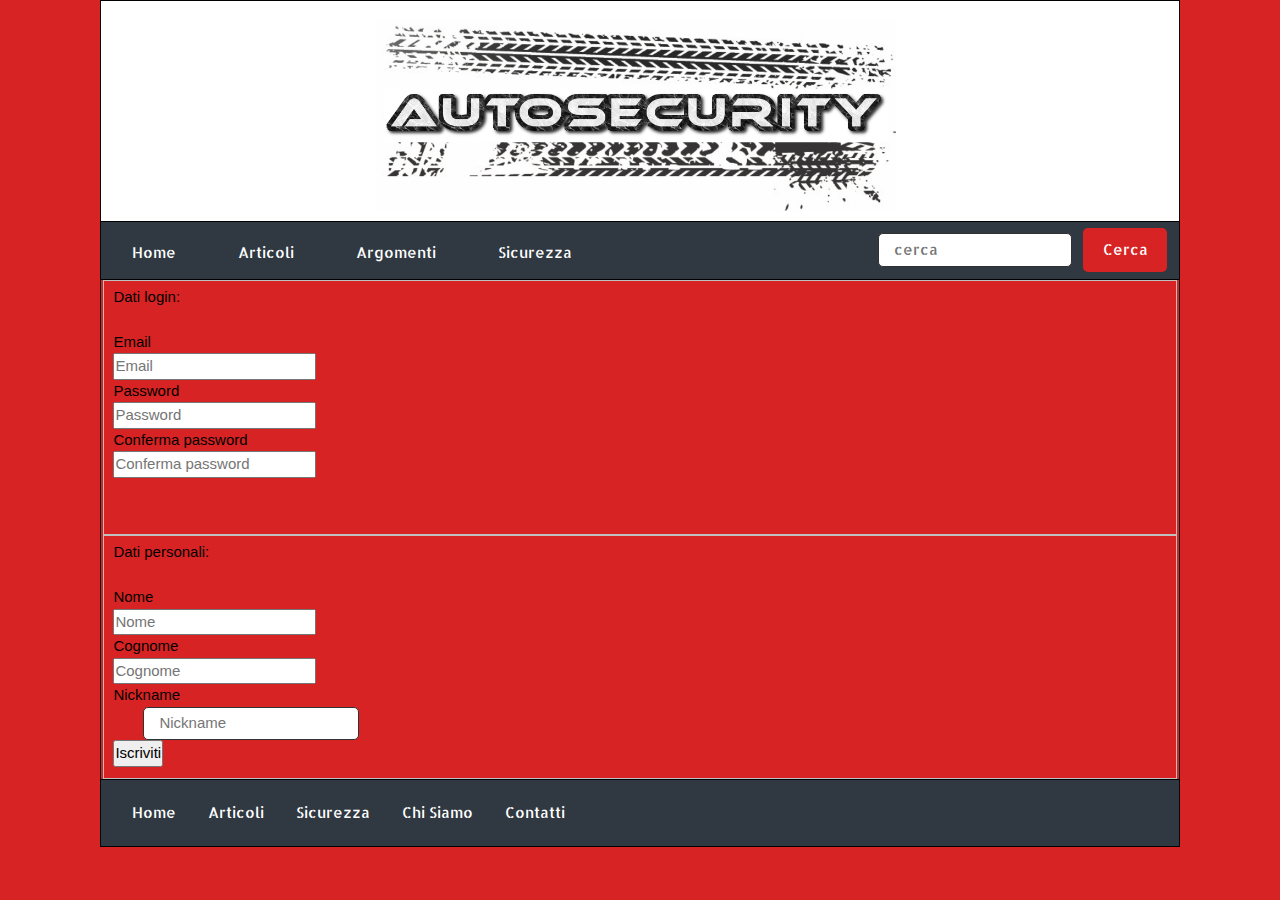
==== iscrizione.html @ f940ea94 "Corretto l'errore su checkForm() [mancava un || dopo cognome)" ====
<!DOCTYPE html>
<html>
	<head>
        <link rel="stylesheet" type="text/css" href="style.css" media="handheld, screen"/>
		<link rel="stylesheet" href="https://www.w3schools.com/w3css/4/w3.css">
		<link rel="stylesheet" href="https://fonts.googleapis.com/css?family=Allerta+Stencil">
     	<script type="text/javascript" src="checkPass.js"></script>
		<title>Home - Autosecurity</title>
	</head>
	<body>
		<div id="header">
			<!-- testa (logo) -->
			<a href="index.html"><img id="logo" src="images\logo.png" alt="logo auto security"></a>
		</div>

		<!-- -------------------------------------------------------------------------- -->


		<div id="breadcrumb">
		<ul>
		  <li><a id="nav" href="index.html">Home</a></li>
		  <li><a id="nav" href="">Articoli</a></li>
		  <li class="dropdown">
				<a id="nav" class="dropbtn">Argomenti</a>
				<div class="dropdown-content">
					<a id="nav1" href="#">Alfa</a>
					<a id="nav1" href="#">Audi</a>
					<a id="nav1" href="#">BMW</a>
					<a id="nav1" href="#">Fiat</a>
				</div>
		  </li>
		  <li><a id="nav" href="">Sicurezza</a></li>

		  <div id="div_search">
		  		<input id="text_search" type="text" name="search" placeholder="cerca">
		  		<input type="button" class="button_search" value="Cerca">
		  </div>
		</ul>
		</div>

		<!-- -------------------------------------------------------------------------- -->
        

		<!-- -------------------------------------------------------------------------- -->

		<div id="iscrizione">
			
            <form name="form_iscrizione" action="iscrizione.php" method="post" onsubmit="return checkForm()">
				<fieldset id="field_iscr_l">
                    <div id="form_iscr_div">
                        <leggend id="legenda"> Dati login: </leggend>
                    </div>
                    <br>
                    <label for="email"> Email </label>
                    <br>
                    <input type="text" name="email" id="email" placeholder="Email">
                    <br>
                    <label for="psw">Password</label>
                    <br>
                    <input type="password" name="password" id="psw" placeholder="Password">
                    <br>
                    <label for="cpsw">Conferma password</label>
                    <br>
                    <input type="password" name="conf_password" id="cpsw" placeholder="Conferma password" onkeyup="checkPass();">
                	<br>
                    <span id="chek_password" class="chek_password"></span>
                    <br>
                    <br>
                </fieldset>
                
                <fieldset id="field_iscr_p">
					<div id="form_iscr_div">
                        <leggend id="legenda"> Dati personali: </leggend>
                    </div>
                     <br>
                            <label for="fname">Nome</label>
                     <br>
                            <input type="text" name="nome" id="fname" placeholder="Nome">
                     <br>
                            <label for="lname">Cognome</label>
                     <br>
                            <input type="text" name="cognome" id="lname" placeholder="Cognome">
                     <br>
                            <label for="nname">Nickname</label>
                     <br>
				           <input type="text" name="nickname" id="text_form" placeholder="Nickname">
                     <br>
                	<input type="submit" name="submit" class="button_form_accedi" value="Iscriviti">
				</fieldset>
			</form>
		</div>

		<!-- -------------------------------------------------------------------------- -->

		<div id="footer">
			<!-- fine pagina -->
			<ul>
				<li><a href="#">Home</a></li>
				<li><a href="#">Articoli</a></li>
				<li><a href="#">Sicurezza</a></li>
				<li><a href="#">Chi Siamo</a></li>
				<li><a href="#">Contatti</a></li>
			</ul>		
		</div>

	</body>
</html>
---- style.css ----
/*SEZIONE GENERALE*/
*{
	/*valori di default, reseting*/
	padding: 0em;	
	margin: 0em;
}
html, body{
	/*vado a impostare la dimensione massima della pagian html, setto a 1024 pixels perche' e' una dimensione standard*/
	max-width: 1080px;		
	margin: auto;
	/* font-family: "Allerta Stencil", Sans-serif; */
	font-family: Verdana, Arial, Helvetica, sans-serif;	
	font-size: 100%;									
}
body{
	background-color: #D72323;
	border: 1px solid #000000;	/*bordo*/
}

/* ------------- w3school css style ------------- */
.w3-allerta {
  font-family: "Allerta Stencil", Sans-serif;
}
/* -------------------------------------------- -------------------------------------------- -------------------------------------------- */

/*margin - border - padding - contenuto*/
/* header */
#header{
	background-color: white;
	min-height: 8em;
}

#logo{
	display: block;
	margin: auto;
	width: 50%;
}
/* -------------------------------------------- -------------------------------------------- -------------------------------------------- */

/*margin - border - padding - contenuto*/
/* breadcrumb*/
ul {
	color: white;
    list-style-type: none;
    margin: 0;
    padding: 0;
    overflow: hidden;
}
li {
	cursor: pointer;
    float: left;
}
li a, .dropbtn {
    display: block;
    text-align: center;
    padding: 14px 16px;
    text-decoration: none;
}
li a:hover, .dropdown:hover .dropbtn {
    background-color: #D72323;
    color: white;
}


li.dropdown {
    display: inline-block;
}

.dropdown-content {
    display: none;
    position: absolute;
    background-color: #f9f9f9;
    min-width: 160px;
    box-shadow: 0px 8px 16px 0px rgba(0,0,0,0.2);
    z-index: 1;
}

.dropdown-content a {
    color: black;
    padding: 12px 16px;
    text-decoration: none;
    display: block;
    text-align: left;
}

.dropdown-content a:hover {background-color: #EEEEEE; color: black;}

.dropdown:hover .dropdown-content {
    display: block;
}
#breadcrumb{
	z-index: +1;
	position: sticky;
	top: 0;
    font-family: "Allerta Stencil", Sans-serif;
	background-color: #303841;
	border-bottom: 1px solid #000000;	
	border-top: 1px solid #000000;		
	padding-top: 0.4em;
	padding-right: 0.4em;
}
#nav{
	margin-left: 1em;
	margin-right: 1em; 
}
#nav1{
	padding: 2em;
}
#text_search{
	border-radius: 5px;
	border: 1px solid #323232;
	padding-left: 1em;
	padding-top: 0.3em;
	padding-bottom: 0.3em;
}
.button_search{
	border-radius: 5px;
	background-color: #D72323;
    border: none;
    color: white;
    padding: 0.7em 1.3em;
    text-align: center;
    font-size: 1em;
    cursor: pointer;
    margin-left: 0.5em;
    margin-right: 0.4em; 
}
#div_search{
	float: right;
	margin-left: auto;
}
/* -------------------------------------------- -------------------------------------------- -------------------------------------------- */

/* MENU */
#menu{
	background-color: white;
	border-right: 1px solid #000000;
	padding-right: 1%;
	min-height: 60em;
	float: left;
}
#location{
	text-align: center;
	padding-top: 1.5em;
	padding-bottom: 1.5em;
}
#location1{
	text-align: center;
	color: white;
}

#text_form{
	border-radius: 5px;
	border: 1px solid #323232;
	margin-right: 3em;
	margin-left: 2em;
	padding-left: 1em;
	padding-top: 0.3em;
	padding-bottom: 0.3em;
}
#info_form{
	margin-top: 1em;
	margin-left: 2em;
}
#form{
	padding-bottom: 1em;
	margin-top: 0.5em;
	margin-left: 4%;
	border-radius: 6px;
	border: 1px solid #000000;
}

#form2{
	background-color: #EEEEEE;
	margin-top: 10%;
	margin-left: 4%;
	border-radius: 6px;
	border: 1px solid #000000;
	width: 19.4em;
}
#form2 ul {
	color: black;
    list-style-type: none;
    margin: 0;
    padding: 0;
    overflow: hidden;
}
#form3{
	background-color: #3A4750;
	border-bottom: 1px solid #000000;
	padding-top: 0.5em;
	padding-bottom: 0.5em;
}
#form2 p{
	word-wrap:break-word;
}

#id_button_form{
	text-align: center;
}
.button_form {
	border-radius: 5px;
    background-color: #D72323;
    border: none;
    color: white;
    padding: 0.7em 1.2em;
    text-align: center;
    font-size: 1em;
    cursor: pointer;
    margin-top: 1em;
}
/* -------------------------------------------- -------------------------------------------- -------------------------------------------- */

/* CONTENT */
#content{
	background-color: white;
	min-height: 60em;
	margin-left: 20%;
	border-left: 1px solid #000000;	/*bordo*/
}
/* -------------------------------------------- -------------------------------------------- -------------------------------------------- */

/* FOOTER */
#footer{
	font-family: "Allerta Stencil", Sans-serif;
	background-color: #303841;
	border-top: 1px solid #000000;	/*bordo*/
	padding-top: 0.5em;
	padding-bottom: 0.5em;
	padding-left: 1em;
}
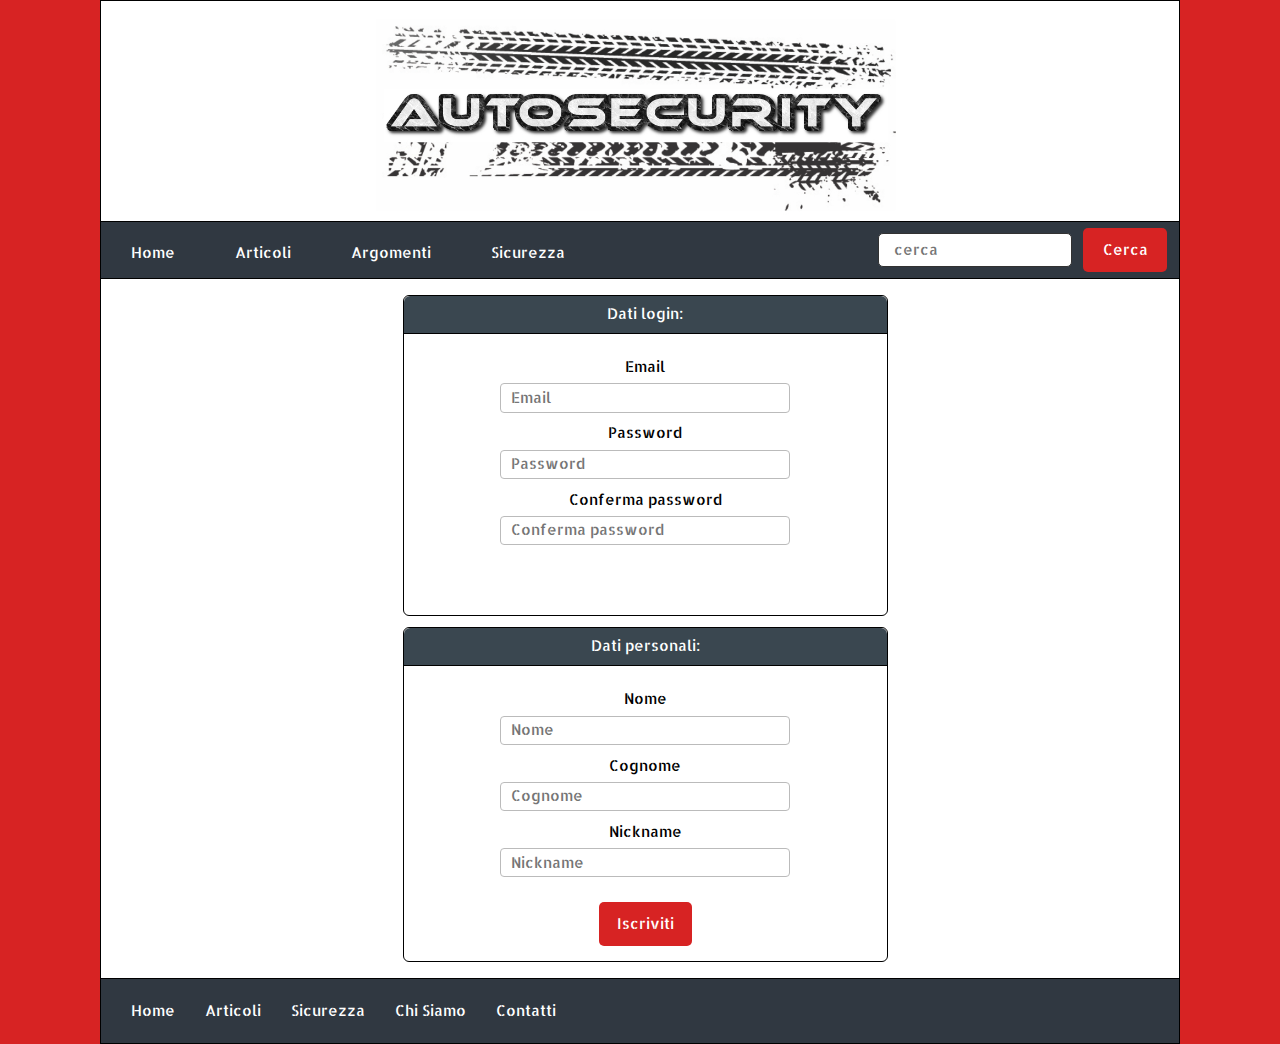
==== commit 573a6ae6: "Divisione file CSS" ====
--- a/iscrizione.html
+++ b/iscrizione.html
@@ -2,6 +2,7 @@
 <html>
 	<head>
         <link rel="stylesheet" type="text/css" href="style.css" media="handheld, screen"/>
+        <link rel="stylesheet" type="text/css" href="iscrizione.css" media="handheld, screen"/>
 		<link rel="stylesheet" href="https://www.w3schools.com/w3css/4/w3.css">
 		<link rel="stylesheet" href="https://fonts.googleapis.com/css?family=Allerta+Stencil">
      	<script type="text/javascript" src="checkPass.js"></script>
--- a/style.css
+++ b/style.css
@@ -8,7 +8,6 @@
 	/*vado a impostare la dimensione massima della pagian html, setto a 1024 pixels perche' e' una dimensione standard*/
 	max-width: 1080px;		
 	margin: auto;
-	/* font-family: "Allerta Stencil", Sans-serif; */
 	font-family: Verdana, Arial, Helvetica, sans-serif;	
 	font-size: 100%;									
 }
@@ -18,9 +17,7 @@
 }
 
 /* ------------- w3school css style ------------- */
-.w3-allerta {
-  font-family: "Allerta Stencil", Sans-serif;
-}
+
 /* -------------------------------------------- -------------------------------------------- -------------------------------------------- */
 
 /*margin - border - padding - contenuto*/
@@ -42,42 +39,35 @@
 ul {
 	color: white;
     list-style-type: none;
-    margin: 0;
-    padding: 0;
     overflow: hidden;
 }
 li {
 	cursor: pointer;
     float: left;
 }
-li a, .dropbtn {
+li a{
     display: block;
     text-align: center;
-    padding: 14px 16px;
+    padding: 0.9em 1em;
     text-decoration: none;
 }
 li a:hover, .dropdown:hover .dropbtn {
     background-color: #D72323;
     color: white;
-}
-
-
-li.dropdown {
-    display: inline-block;
 }
 
 .dropdown-content {
     display: none;
     position: absolute;
     background-color: #f9f9f9;
-    min-width: 160px;
-    box-shadow: 0px 8px 16px 0px rgba(0,0,0,0.2);
+    min-width: 9.3em;
+    box-shadow: 0em 0.5em 1em 0em rgba(0,0,0,0.2);
     z-index: 1;
 }
 
 .dropdown-content a {
     color: black;
-    padding: 12px 16px;
+    padding: 2em;
     text-decoration: none;
     display: block;
     text-align: left;
@@ -85,11 +75,18 @@
 
 .dropdown-content a:hover {background-color: #EEEEEE; color: black;}
 
+
 .dropdown:hover .dropdown-content {
     display: block;
 }
+
+.dropdown:active .dropdown-content {
+    display: block;
+}
+
+
 #breadcrumb{
-	z-index: +1;
+	z-index: 1;
 	position: sticky;
 	top: 0;
     font-family: "Allerta Stencil", Sans-serif;
@@ -103,9 +100,7 @@
 	margin-left: 1em;
 	margin-right: 1em; 
 }
-#nav1{
-	padding: 2em;
-}
+
 #text_search{
 	border-radius: 5px;
 	border: 1px solid #323232;
@@ -119,31 +114,41 @@
     border: none;
     color: white;
     padding: 0.7em 1.3em;
-    text-align: center;
-    font-size: 1em;
     cursor: pointer;
     margin-left: 0.5em;
     margin-right: 0.4em; 
 }
+#button_search input[type="button"]:hover{
+    background-color:darkred;
+}
+
 #div_search{
 	float: right;
 	margin-left: auto;
 }
 /* -------------------------------------------- -------------------------------------------- -------------------------------------------- */
 
+#content_menu{
+	background-color: white;
+	width: 100%;
+}
+
 /* MENU */
 #menu{
-	background-color: white;
-	border-right: 1px solid #000000;
+	font-family: "Allerta Stencil", Sans-serif;
+	width: 28.5%;
+	background-color: white;
 	padding-right: 1%;
-	min-height: 60em;
+	padding-bottom: 2em;
 	float: left;
+	overflow: hidden;
 }
 #location{
 	text-align: center;
 	padding-top: 1.5em;
 	padding-bottom: 1.5em;
 }
+
 #location1{
 	text-align: center;
 	color: white;
@@ -151,32 +156,27 @@
 
 #text_form{
 	border-radius: 5px;
-	border: 1px solid #323232;
-	margin-right: 3em;
-	margin-left: 2em;
-	padding-left: 1em;
-	padding-top: 0.3em;
-	padding-bottom: 0.3em;
+	border: 1px solid #bbbbbb;
+	margin: 1em 2em 0.5em 2em;
+	padding: 0.3em 0em 0.3em 1em;
+	width: 80%;
 }
 #info_form{
-	margin-top: 1em;
-	margin-left: 2em;
+	margin: 1em 0em 0.2em 2em;
 }
 #form{
+	border: 1px solid #000000;
+	margin-top: 0.5em;
 	padding-bottom: 1em;
-	margin-top: 0.5em;
 	margin-left: 4%;
 	border-radius: 6px;
+}
+#form2{
 	border: 1px solid #000000;
-}
-
-#form2{
 	background-color: #EEEEEE;
 	margin-top: 10%;
 	margin-left: 4%;
 	border-radius: 6px;
-	border: 1px solid #000000;
-	width: 19.4em;
 }
 #form2 ul {
 	color: black;
@@ -185,39 +185,103 @@
     padding: 0;
     overflow: hidden;
 }
+
+#form2 p{
+	word-wrap:break-word;
+}
 #form3{
 	background-color: #3A4750;
 	border-bottom: 1px solid #000000;
 	padding-top: 0.5em;
 	padding-bottom: 0.5em;
 }
-#form2 p{
-	word-wrap:break-word;
-}
 
 #id_button_form{
 	text-align: center;
 }
-.button_form {
+#id_button_form input[type="submit"]:hover{
+    background-color:darkred;
+}
+#id_button_form input[type="button"]:hover{
+    background-color:#FFB400;
+}
+
+.button_form_accedi {
 	border-radius: 5px;
     background-color: #D72323;
     border: none;
     color: white;
     padding: 0.7em 1.2em;
-    text-align: center;
-    font-size: 1em;
+    margin-top: 1em;
     cursor: pointer;
+}
+
+.button_form_registrati {
+	border-radius: 5px;
+    background-color: #FFCE00;
+    border: none;
+    padding: 0.7em 1.2em;
     margin-top: 1em;
+    cursor: pointer;
 }
 /* -------------------------------------------- -------------------------------------------- -------------------------------------------- */
 
 /* CONTENT */
 #content{
-	background-color: white;
+	font-family: "Allerta Stencil", Sans-serif;
+	border-left: 1px solid #000000;
+	background-color: white;
+	width: 71.5%;
 	min-height: 60em;
-	margin-left: 20%;
-	border-left: 1px solid #000000;	/*bordo*/
-}
+	margin-left: 28.5%;
+	overflow: hidden;
+}
+
+#contenitore_l{
+	padding-top: 2em;
+	float: left;
+	width: 45%;
+	margin-left: 1em;
+}
+
+#contenitore_r{
+	padding-top: 2em;
+	float: right;
+	width: 45%;
+	margin-right: 1em;
+}
+
+#form_articolo img{
+	display: block;
+	width: 100%;
+}
+
+#form_artiolo_titolo{
+	background-color: #3A4750;
+	border-bottom: 1px solid #000000;
+	padding: 0.5em;
+}
+
+#form_articolo{
+	min-height: 10em;
+	margin-top: 1em;
+	border-radius: 6px;
+	margin-bottom: 1em;
+}
+
+#form_articolo p{
+	padding: 0.5em;
+}
+
+#form_articolo_footer{
+	padding-top: 0.2em;
+	padding-bottom: 0.2em; 
+	padding-left: 0.5em;
+	border-top: 1px solid #000000;
+	text-align: left;
+	background-color: #EEEEEE;
+}
+
 /* -------------------------------------------- -------------------------------------------- -------------------------------------------- */
 
 /* FOOTER */
--- a/iscrizione.css
+++ b/iscrizione.css
@@ -0,0 +1,69 @@
+#iscrizione {
+    padding: 0.5% 0;
+    text-align:center;
+    font-family: "Allerta Stencil", Sans-serif;
+    border-color: white;
+	background-color:white;
+}
+
+
+#field_iscr_l {
+    width:45%;
+    margin-left:28%;
+    margin-top: 1%;
+    padding: 0em;
+	padding-bottom: 1em;
+    border: 1px solid #000000;
+	border-radius: 6px;
+
+}
+
+#form_iscr_div{
+    color:white;
+    background-color: #3A4750;
+	border-bottom: 1px solid #000000;
+	padding: 1.5% 0;
+    border-top-left-radius: 6px;
+    border-top-right-radius: 6px;
+}
+
+#field_iscr_p {
+    margin-left:28%;
+    margin-top: 1%;
+    margin-bottom: 1%;
+    padding: 0%;
+    padding-bottom: 1em;
+    width:45%;
+    border: 1px solid #000000;
+	border-radius: 6px;
+}
+
+
+#label{
+    display: inline-block;
+    padding:2%;
+}
+
+#iscrizione input[type="text"],#iscrizione input[type="password"]{
+    width:60%;
+    padding:0.5% 2%;
+    margin-bottom:2%;
+    margin-top:1%;
+    border: 1px solid #bbbbbb;
+    border-radius: 4px;
+}
+
+/*
+#iscrizione input[type="submit"]{
+    border-radius: 5px;
+    color:white;
+    background-color:red;
+    border: none;
+	padding: 0.7em 1.2em;
+	cursor: pointer;
+}*/
+
+#iscrizione input[type="submit"]:hover{
+    background-color:darkred;
+    cursor: pointer;
+}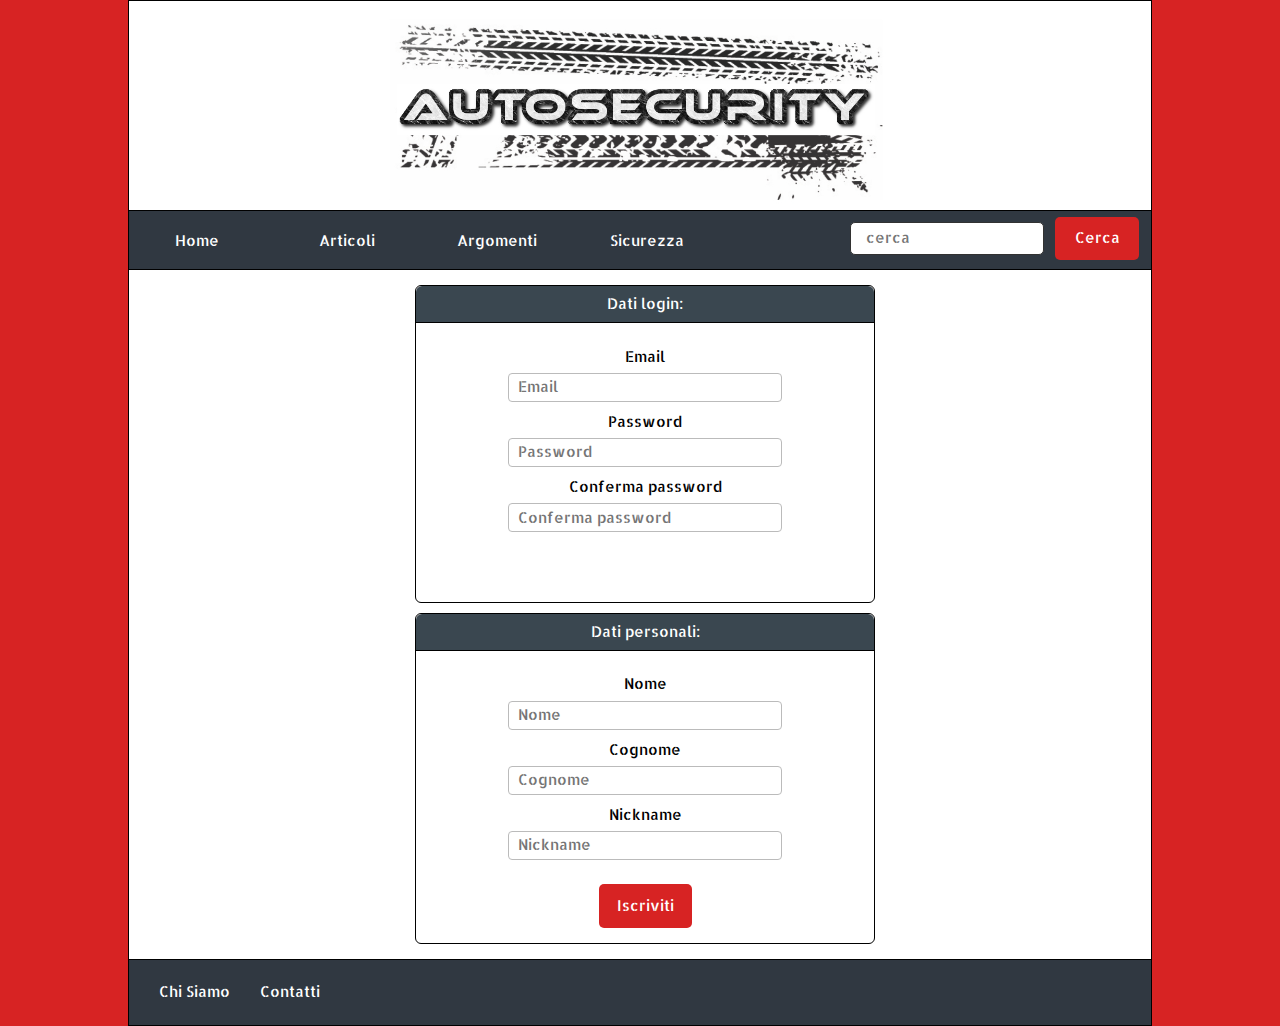
==== commit 5129593d: "Creazione del menù ad hamburger" ====
--- a/iscrizione.html
+++ b/iscrizione.html
@@ -1,42 +1,65 @@
-<!DOCTYPE html>
-<html>
+<!DOCTYPE html PUBLIC "-//W3C//DTD XHTML 1.0 Strict//EN" "http://www.w3.org/TR/xhtml1/DTD/xhtml1-strict.dtd">
+<html xmlns="http://www.w3.org/1999/xhtml">
 	<head>
-        <link rel="stylesheet" type="text/css" href="style.css" media="handheld, screen"/>
-        <link rel="stylesheet" type="text/css" href="iscrizione.css" media="handheld, screen"/>
-		<link rel="stylesheet" href="https://www.w3schools.com/w3css/4/w3.css">
-		<link rel="stylesheet" href="https://fonts.googleapis.com/css?family=Allerta+Stencil">
+		<meta http-equiv="Content-Type" content="text/html; charset=utf-8" />
+
+		<link rel="stylesheet" href="https://www.w3schools.com/w3css/4/w3.css"/ media="handhel, screen"/>
+		<link rel="stylesheet" type="text/css" href="CSS/style.css" media="handheld, screen"/>
+		<link rel="stylesheet" type="text/css" href="CSS/iscrizione.css" media="handheld, screen"/>
+		<link rel="stylesheet" type="text/css" href="CSS/945px_length.css" media=" screen and (max-width: 945px)"/>
+		<link rel="stylesheet" type="text/css" href="CSS/790px_length.css" media=" screen and (max-width: 790px)"/>
+		<link rel="stylesheet" type="text/css" href="CSS/640px_length.css" media=" screen and (max-width: 640px)"/>
+		<link rel="stylesheet" type="text/css" href="CSS/style_mobile.css" media=" screen and (max-width: 480px), only screen and (max-device-width: 480px)"/>
+		<link rel="stylesheet" type="text/css" href="CSS/style_mobile1.css" media="only screen and (max-device-width: 480px)"/>
+		<link rel="stylesheet" href="https://fonts.googleapis.com/css?family=Allerta+Stencil" media="handhel, screen"/>
+
+		<link rel='shortcut icon' type='image/x-icon' href='images/logo.ico' />
+
      	<script type="text/javascript" src="checkPass.js"></script>
+     	<script src="https://ajax.googleapis.com/ajax/libs/jquery/3.2.1/jquery.min.js"></script>
+    	<script type="text/javascript" src="hamburgermenu.js"></script>
+
 		<title>Home - Autosecurity</title>
 	</head>
 	<body>
 		<div id="header">
 			<!-- testa (logo) -->
-			<a href="index.html"><img id="logo" src="images\logo.png" alt="logo auto security"></a>
+			<a href="index.php"><img id="logo" src="images/logo.png" alt="logo auto security"></a>
 		</div>
 
 		<!-- -------------------------------------------------------------------------- -->
 
 
 		<div id="breadcrumb">
-		<ul>
-		  <li><a id="nav" href="index.html">Home</a></li>
-		  <li><a id="nav" href="">Articoli</a></li>
-		  <li class="dropdown">
-				<a id="nav" class="dropbtn">Argomenti</a>
-				<div class="dropdown-content">
-					<a id="nav1" href="#">Alfa</a>
-					<a id="nav1" href="#">Audi</a>
-					<a id="nav1" href="#">BMW</a>
-					<a id="nav1" href="#">Fiat</a>
-				</div>
-		  </li>
-		  <li><a id="nav" href="">Sicurezza</a></li>
+			<header>
+				<button id="hamburger">&#9776;</button>
+	    		<button id="cross">&#735;</button>
+	    	</header>
 
-		  <div id="div_search">
-		  		<input id="text_search" type="text" name="search" placeholder="cerca">
-		  		<input type="button" class="button_search" value="Cerca">
-		  </div>
-		</ul>
+	    	<div id="div_search">
+					<p id="search_bar">
+						<input id="text_search" type="text" name="search" placeholder="cerca"/>
+						<input type="button" id="button_search" value="Cerca"/>
+					</p>
+			</div>
+
+			<ul class="nav" role="menubar">
+			  <li id="home" class="link" role="menuitem"><a class="main" href="index.php">Home</a></li>
+			  <li id="art" class="link" role="menuitem"><a class="main" href="#">Articoli</a></li>
+			  <li id="args" class="link" role="menuitem">
+					<a class="main">Argomenti</a>
+					<ul id="dropdown-content" role="menu">
+						<li role="menuitem"><a href="#">Alfa</a></li>
+						<li role="menuitem"><a href="#">Audi</a></li>
+						<li role="menuitem"><a href="#">BMW</a></li>
+						<li role="menuitem"><a href="#">Fiat</a></li>
+					</ul>
+			  </li>
+			  <li id="sec" class="link" role="menuitem"><a class="main" href="#">Sicurezza</a></li>
+			  <!-- solo per la versione mobile -->
+			  <li id="acc" class="link" role="menuitem"><a class="main" href="iscrizione.html">Accedi o Registrati</a></li>
+			</ul>
+			
 		</div>
 
 		<!-- -------------------------------------------------------------------------- -->
@@ -48,8 +71,8 @@
 			
             <form name="form_iscrizione" action="iscrizione.php" method="post" onsubmit="return checkForm()">
 				<fieldset id="field_iscr_l">
-                    <div id="form_iscr_div">
-                        <leggend id="legenda"> Dati login: </leggend>
+                    <div class="form_iscr_div">
+                        <leggend class="legenda"> Dati login: </leggend>
                     </div>
                     <br>
                     <label for="email"> Email </label>
@@ -70,8 +93,8 @@
                 </fieldset>
                 
                 <fieldset id="field_iscr_p">
-					<div id="form_iscr_div">
-                        <leggend id="legenda"> Dati personali: </leggend>
+					<div class="form_iscr_div">
+                        <leggend class="legenda"> Dati personali: </leggend>
                     </div>
                      <br>
                             <label for="fname">Nome</label>
@@ -86,7 +109,7 @@
                      <br>
 				           <input type="text" name="nickname" id="text_form" placeholder="Nickname">
                      <br>
-                	<input type="submit" name="submit" class="button_form_accedi" value="Iscriviti">
+                	<input type="submit" name="submit" id="button_form_accedi" value="Iscriviti">
 				</fieldset>
 			</form>
 		</div>
@@ -95,11 +118,11 @@
 
 		<div id="footer">
 			<!-- fine pagina -->
-			<ul>
-				<li><a href="#">Home</a></li>
+			<ul class="nav">
+				<!-- <li><a href="#">Home</a></li>
 				<li><a href="#">Articoli</a></li>
-				<li><a href="#">Sicurezza</a></li>
-				<li><a href="#">Chi Siamo</a></li>
+				<li><a href="#">Sicurezza</a></li> -->
+				<li><a href="weare.html">Chi Siamo</a></li>
 				<li><a href="#">Contatti</a></li>
 			</ul>		
 		</div>
--- a/CSS/style.css
+++ b/CSS/style.css
@@ -0,0 +1,318 @@
+/*SEZIONE GENERALE*/
+*{
+	/*valori di default, reseting*/
+	padding: 0em;	
+	margin: 0em;
+}
+html, body{
+	/*vado a impostare la dimensione massima della pagian html, setto a 1024 pixels perche' e' una dimensione standard*/
+	max-width: 1024px;		
+	margin: auto;
+	font-family: Verdana, Arial, Helvetica, sans-serif;								
+}
+body{
+	background-color: #D72323;
+	border: 1px solid #000000;	/*bordo*/
+}
+
+/* ------------- w3school css style ------------- */
+
+/* -------------------------------------------- -------------------------------------------- -------------------------------------------- */
+
+/*margin - border - padding - contenuto*/
+/* header */
+#header{
+	background-color: white;
+	min-height: 8em;
+}
+
+#logo{
+	display: block;
+	margin: auto;
+	width: 50%;
+}
+/* -------------------------------------------- -------------------------------------------- -------------------------------------------- */
+
+/*margin - border - padding - contenuto*/
+/* general */
+.nav {
+	color: white;
+    list-style-type: none;
+    overflow: hidden;
+}
+
+.nav a{
+    display: block;
+    text-align: center;
+    padding: 0.9em 1em;
+    text-decoration: none;
+    float: left;
+}
+.nav a:hover, .nav a:focus, .nav a:active, .link:hover, .link:focus, .link:active{
+    background-color: #D72323;
+    color: white;
+}
+
+/*breadcrumb*/
+
+#hamburger, #cross{display: none;}
+
+#breadcrumb{
+	z-index: 1;
+	position: sticky;
+	top: 0;
+    font-family: "Allerta Stencil", Sans-serif;
+	background-color: #303841;
+	border-bottom: 1px solid #000000;	
+	border-top: 1px solid #000000;		
+	padding-top: 0.4em;
+	padding-right: 0.4em;
+	height: 4em;
+}
+
+.nav .link {
+	width: 10em;
+	float: left;
+	margin-top: -100em;/*fondamentale*/
+}
+
+#breadcrumb #dropdown-content{
+    background-color: #f9f9f9;
+    box-shadow: 0em 0.5em 1em 0em rgba(0,0,0,0.2);
+    z-index: 1;
+	float:left;
+}
+
+#breadcrumb #dropdown-content li{
+	float: left;
+}
+
+#breadcrumb #dropdown-content > li{
+	float: none;
+}
+
+#breadcrumb #dropdown-content a{
+	margin-right: -0.1em;
+	color: black;
+    text-align: left;
+    width: 10em;
+}
+
+#breadcrumb .nav a.main{
+	margin-top: 100em;/*fondamentale*/
+	margin-right: -8.9em;
+	width: 9em;
+}
+
+#breadcrumb .nav a.main:hover, #breadcrumb .nav a.main:focus, #breadcrumb .nav a.main:active{
+	margin-right: 0;
+}
+
+#breadcrumb #dropdown-content a:hover, #breadcrumb #dropdown-content a:focus, #breadcrumb #dropdown-content a:active {
+	margin:0;
+	background-color: #EEEEEE;
+	color: black;
+}
+
+/*empty rule to fix occassional IE6 tabbing bug, one of the weirdest bug's i have seen.*/
+a, a:hover, a:active, a:focus {}
+/*Opera fix*/
+#dropdown-content:hover {
+    clear:both;
+}
+
+#div_search{
+	float: right;
+	margin-left: auto;
+}
+
+#text_search{
+	border-radius: 5px;
+	border: 1px solid #323232;
+	padding-left: 1em;
+	padding-top: 0.3em;
+	padding-bottom: 0.3em;
+}
+#button_search{
+	border-radius: 5px;
+	background-color: #D72323;
+    border: none;
+    color: white;
+    padding: 0.7em 1.3em;
+    cursor: pointer;
+    margin-left: 0.5em;
+    margin-right: 0.4em; 
+}
+#search_bar input[type="button"]:hover{
+    background-color:darkred;
+}
+
+#acc{display: none;}
+/* -------------------------------------------- -------------------------------------------- -------------------------------------------- */
+
+#content_menu{
+	background-color: white;
+	width: 100%;
+}
+
+/* MENU */
+#menu{
+	font-family: "Allerta Stencil", Sans-serif;
+	width: 28.5%;
+	background-color: white;
+	padding-right: 1%;
+	padding-bottom: 2em;
+	float: left;
+	overflow: hidden;
+	position: sticky;
+	top:0;
+}
+#location{
+	text-align: center;
+	padding-top: 1.5em;
+	padding-bottom: 1.5em;
+}
+
+.location1{
+	text-align: center;
+	color: white;
+}
+
+.text_form{
+	border-radius: 5px;
+	border: 1px solid #bbbbbb;
+	margin: 1em 2em 0.5em 2em;
+	padding: 0.3em 0em 0.3em 1em;
+	width: 80%;
+}
+#info_form{
+	margin: 1em 0em 0.2em 2em;
+}
+#form{
+	border: 1px solid #000000;
+	margin-top: 0.5em;
+	padding-bottom: 1em;
+	margin-left: 4%;
+	border-radius: 6px;
+}
+#form2{
+	border: 1px solid #000000;
+	background-color: #EEEEEE;
+	margin-top: 10%;
+	margin-left: 4%;
+	border-radius: 6px;
+}
+#form2 ul{
+	color: black;
+    list-style-type: none;
+    margin: 0;
+    padding: 0;
+    overflow: hidden;
+}
+
+#form2 p{
+	word-wrap:break-word;
+}
+.form3{
+	background-color: #3A4750;
+	border-bottom: 1px solid #000000;
+	padding-top: 0.5em;
+	padding-bottom: 0.5em;
+}
+#id_button_form{
+	text-align: center;
+}
+#id_button_form input[type="submit"]:hover{
+    background-color:darkred;
+}
+#id_button_form input[type="button"]:hover{
+    background-color:#FFB400;
+}
+
+#button_form_accedi {
+	border-radius: 5px;
+    background-color: #D72323;
+    border: none;
+    color: white;
+    padding: 0.7em 1.2em;
+    margin-top: 1em;
+    cursor: pointer;
+}
+
+#button_form_registrati {
+	border-radius: 5px;
+    background-color: #FFCE00;
+    border: none;
+    padding: 0.7em 1.2em;
+    margin-top: 1em;
+    cursor: pointer;
+}
+/* -------------------------------------------- -------------------------------------------- -------------------------------------------- */
+
+/* CONTENT */
+#content{
+	font-family: "Allerta Stencil", Sans-serif;
+	border-left: 1px solid #000000;
+	background-color: white;
+	width: 71.5%;
+	min-height: 60em;
+	margin-left: 28.5%;
+	overflow: hidden;
+}
+
+#contenitore_l{
+	padding-top: 2em;
+	float: left;
+	width: 45%;
+	margin-left: 1em;
+}
+
+#contenitore_r{
+	padding-top: 2em;
+	float: right;
+	width: 45%;
+	margin-right: 1em;
+}
+
+.form_articolo img{
+	display: block;
+	width: 100%;
+}
+
+.form_artiolo_titolo{
+	background-color: #3A4750;
+	border-bottom: 1px solid #000000;
+	padding: 0.5em;
+}
+
+.form_articolo{
+	min-height: 10em;
+	margin-top: 1em;
+	border-radius: 6px;
+	margin-bottom: 1em;
+}
+
+.form_articolo p{
+	padding: 0.5em;
+}
+
+.form_articolo_footer{
+	padding-top: 0.2em;
+	padding-bottom: 0.2em; 
+	padding-left: 0.5em;
+	border-top: 1px solid #000000;
+	text-align: left;
+	background-color: #EEEEEE;
+}
+
+/* -------------------------------------------- -------------------------------------------- -------------------------------------------- */
+
+/* FOOTER */
+#footer{
+	font-family: "Allerta Stencil", Sans-serif;
+	background-color: #303841;
+	border-top: 1px solid #000000;	/*bordo*/
+	padding-top: 0.5em;
+	padding-bottom: 0.5em;
+	padding-left: 1em;
+}--- a/CSS/iscrizione.css
+++ b/CSS/iscrizione.css
@@ -0,0 +1,69 @@
+#iscrizione {
+    padding: 0.5% 0;
+    text-align:center;
+    font-family: "Allerta Stencil", Sans-serif;
+    border-color: white;
+	background-color:white;
+}
+
+
+#field_iscr_l {
+    width:45%;
+    margin-left:28%;
+    margin-top: 1%;
+    padding: 0em;
+	padding-bottom: 1em;
+    border: 1px solid #000000;
+	border-radius: 6px;
+
+}
+
+.form_iscr_div{
+    color:white;
+    background-color: #3A4750;
+	border-bottom: 1px solid #000000;
+	padding: 1.5% 0;
+    border-top-left-radius: 6px;
+    border-top-right-radius: 6px;
+}
+
+#field_iscr_p {
+    margin-left:28%;
+    margin-top: 1%;
+    margin-bottom: 1%;
+    padding: 0%;
+    padding-bottom: 1em;
+    width:45%;
+    border: 1px solid #000000;
+	border-radius: 6px;
+}
+
+
+#label{
+    display: inline-block;
+    padding:2%;
+}
+
+#iscrizione input[type="text"],#iscrizione input[type="password"]{
+    width:60%;
+    padding:0.5% 2%;
+    margin-bottom:2%;
+    margin-top:1%;
+    border: 1px solid #bbbbbb;
+    border-radius: 4px;
+}
+
+/*
+#iscrizione input[type="submit"]{
+    border-radius: 5px;
+    color:white;
+    background-color:red;
+    border: none;
+	padding: 0.7em 1.2em;
+	cursor: pointer;
+}*/
+
+#iscrizione input[type="submit"]:hover{
+    background-color:darkred;
+    cursor: pointer;
+}--- a/CSS/945px_length.css
+++ b/CSS/945px_length.css
@@ -0,0 +1 @@
+#args{display: none;}--- a/CSS/790px_length.css
+++ b/CSS/790px_length.css
@@ -0,0 +1 @@
+#sec{display:none;}--- a/CSS/640px_length.css
+++ b/CSS/640px_length.css
@@ -0,0 +1 @@
+#art{display: none;}--- a/CSS/style_mobile.css
+++ b/CSS/style_mobile.css
@@ -0,0 +1,67 @@
+/* Breadcrumb */
+
+#breadcrumb {height: inherit;}
+
+#breadcrumb header{
+	width:100%;
+	height: 4em; 
+}
+
+#hamburger, #cross{
+	display:block;
+	float:left;
+	z-index: 1;
+}
+
+#hamburger{
+	background:none;
+	position:absolute;
+	padding-left:0.5em;
+	color:red;
+	border:0;
+	font-size:3em;
+	font-weight:bold;
+	cursor:pointer;
+	outline:none;
+	margin-top: -0.25em;
+}
+
+#cross{
+	background:none;
+	position:absolute;
+	padding-left:0.41em;
+	color:red;
+	border:0;
+	font-size:5em;
+	font-weight:bold;
+	cursor:pointer;
+	outline:none;
+	margin-top: -0.25em;
+}
+
+#breadcrumb .nav{
+	overflow: unset;
+	text-align: center;
+}
+
+#args{display: none;}
+
+#acc, #sec{display: grid;}
+
+.nav .link{
+	margin:0;
+	width: 100%;
+	display:grid;
+	float: none;
+}
+
+#breadcrumb #dropdown-content a{
+	margin:0;
+}
+
+#breadcrumb .nav a.main{
+	margin:0;
+	width: auto;
+}
+
+#div_search{margin-top:-3.9em;}--- a/CSS/style_mobile1.css
+++ b/CSS/style_mobile1.css
@@ -0,0 +1,3 @@
+html, body{
+	font-size: 1.4em;
+}